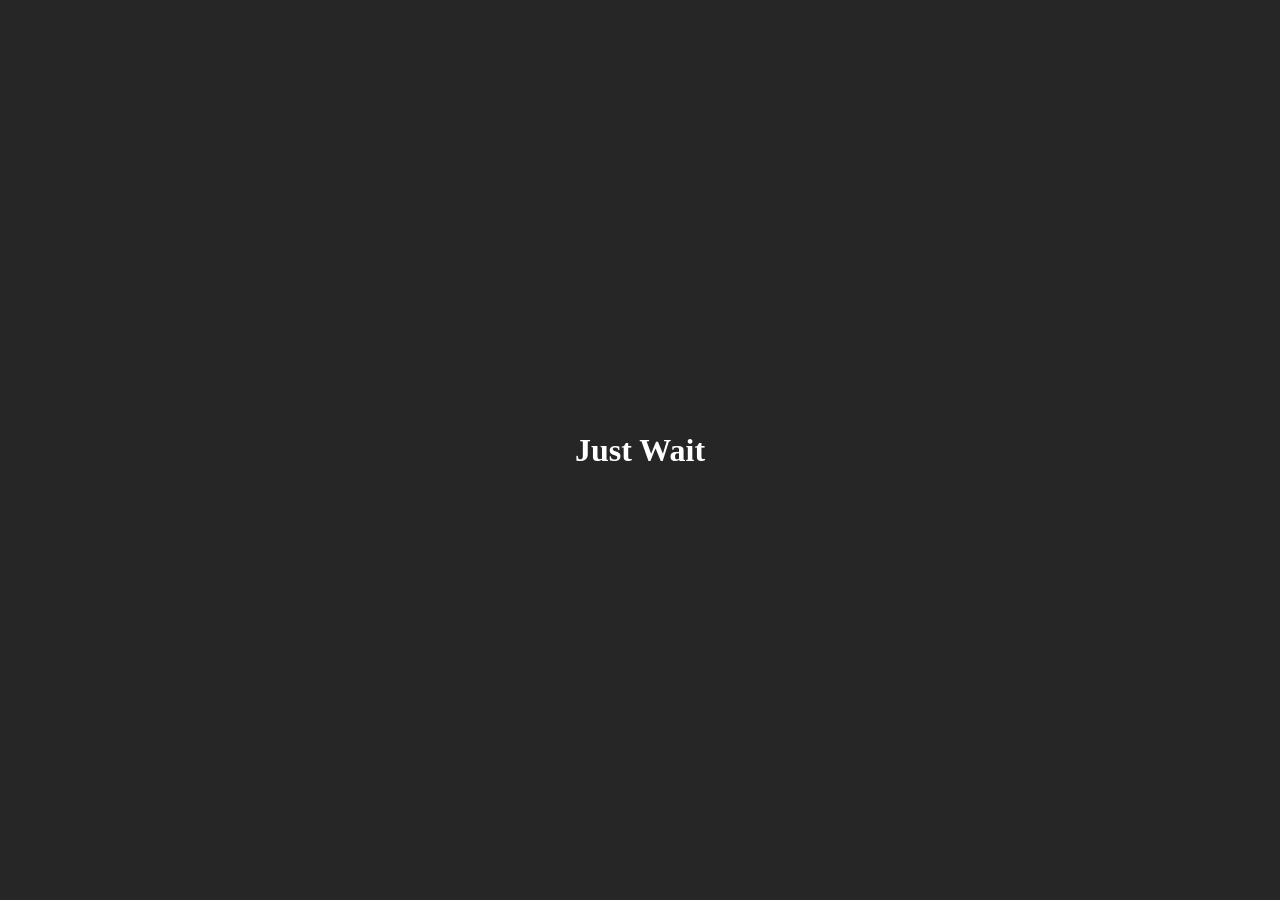
==== index.html @ 3c597b14 "##START## Just Wait" ====
<!DOCTYPE html>
<html lang="pt-br">
<head>
    <meta charset="UTF-8">
    <meta http-equiv="X-UA-Compatible" content="IE=edge">
    <meta name="viewport" content="width=device-width, initial-scale=1.0">
    <title>Lua Ink</title>
    <style>
        body {
            display: -ms-grid;
            display: grid;
            place-content: center;
            height: 100vh;
            width: 100vw;
            margin: 0;
            background-color: #262626;
        }
        h1{
            color: white;
            text-align: center;
        }
    </style>
</head>
<body>
    <h1>Just Wait</h1>
    
</body>
</html>
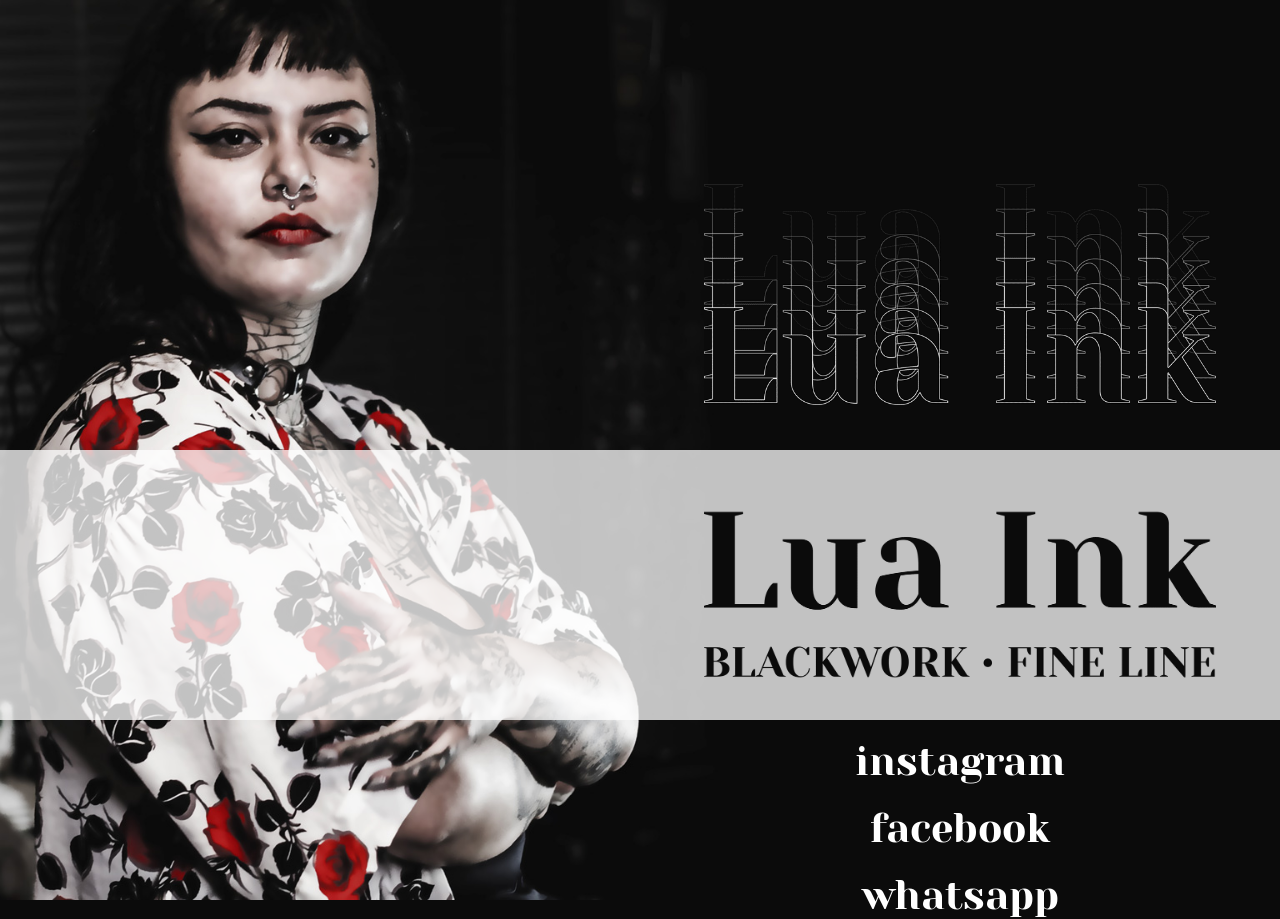
==== commit 32f203a5: "First attempt qualquer coisa" ====
--- a/index.html
+++ b/index.html
@@ -5,24 +5,26 @@
     <meta http-equiv="X-UA-Compatible" content="IE=edge">
     <meta name="viewport" content="width=device-width, initial-scale=1.0">
     <title>Lua Ink</title>
-    <style>
-        body {
-            display: -ms-grid;
-            display: grid;
-            place-content: center;
-            height: 100vh;
-            width: 100vw;
-            margin: 0;
-            background-color: #262626;
-        }
-        h1{
-            color: white;
-            text-align: center;
-        }
-    </style>
+    <link rel="preconnect" href="https://fonts.googleapis.com">
+    <link rel="preconnect" href="https://fonts.gstatic.com" crossorigin>
+    <link href="https://fonts.googleapis.com/css2?family=Yeseva+One&display=swap" rel="stylesheet">
+    <link rel="stylesheet" href="main.css">
 </head>
 <body>
-    <h1>Just Wait</h1>
-    
+    <div id="fundo">
+        <div id="efeito"></div>
+        <div id="faixa">
+            <div id="nada"></div>
+            <div id="lua"></div>
+        </div>
+        <div id="links">
+            <ul>
+                <li><a href="https://www.instagram.com/luaink_/" target="_blank" rel="noopener noreferrer">instagram</a></li>
+                <li><a href="https://www.facebook.com/luainktattooshop/" target="_blank" rel="noopener noreferrer">facebook</a></li>
+                <li><a href="https://api.whatsapp.com/send?1=pt_BR&phone=5515998002049" target="_blank" rel="noopener noreferrer">whatsapp</a></li>
+            </ul>
+        </div>
+
+    </div>
 </body>
 </html>
--- a/main.css
+++ b/main.css
@@ -0,0 +1,92 @@
+body {
+    display: -ms-grid;
+    display: grid;
+    place-content: center;
+    height: 100vh;
+    width: 100vw;
+    margin: 0;
+    background-color: #0b0b0b;
+    color: white;
+    font-family: 'Yeseva One', cursive;
+}
+a {
+    color: inherit; /* blue colors for links too */
+    text-decoration: inherit; /* no underline */
+}
+#fundo{
+    position: relative;
+    background: url("cover.jpg");
+    width: 100vw;
+    height: 100vh;
+    background-size: cover;
+    background-repeat:no-repeat;
+    background-position-x: center;
+}
+#efeito{
+    width: 40%;
+    height: 40%;
+    position: absolute;
+    top: 5%;
+    right: 5%;
+    background: url(fx.gif);
+    background-size:contain;
+    background-repeat:no-repeat;
+    background-position-x: center;
+    background-position-y: bottom;
+}
+#faixa{
+    width: 100%;
+    height: 30%;
+    position: relative;
+    top: 50%;
+    left: 0%;
+    background-color: rgba(255, 255, 255, .75);
+}
+#lua {
+    height: 90%;
+    width: 40%;
+    position: absolute;
+    top: 5%;
+    right: 5%;
+    background: url(lua.gif);
+    background-size:contain;
+    background-repeat:no-repeat;
+    background-position-x: center;
+    background-position-y: bottom;
+}
+#links {
+    width: 50%;
+    height: 18%;
+    position: absolute;
+    bottom: 0%;
+    right: 0%;
+}
+ul {    
+    width: 50%;
+    position: relative;
+    margin: 0 auto;
+    padding: 0;
+    list-style-type: none;
+    text-align: center;
+    font-size: 40px;
+}
+li{
+    margin-bottom: 20px;
+}
+
+@media only screen and (max-width: 1020px) {
+    #fundo{
+        background-position-x: left;
+    }
+    #efeito{
+        display: none;
+    }
+    #lua{
+        width: 90%;
+        
+    }
+    #links{
+        width: 90%;
+        background-color: rgba(0, 0, 0, .75);
+    }
+  }
